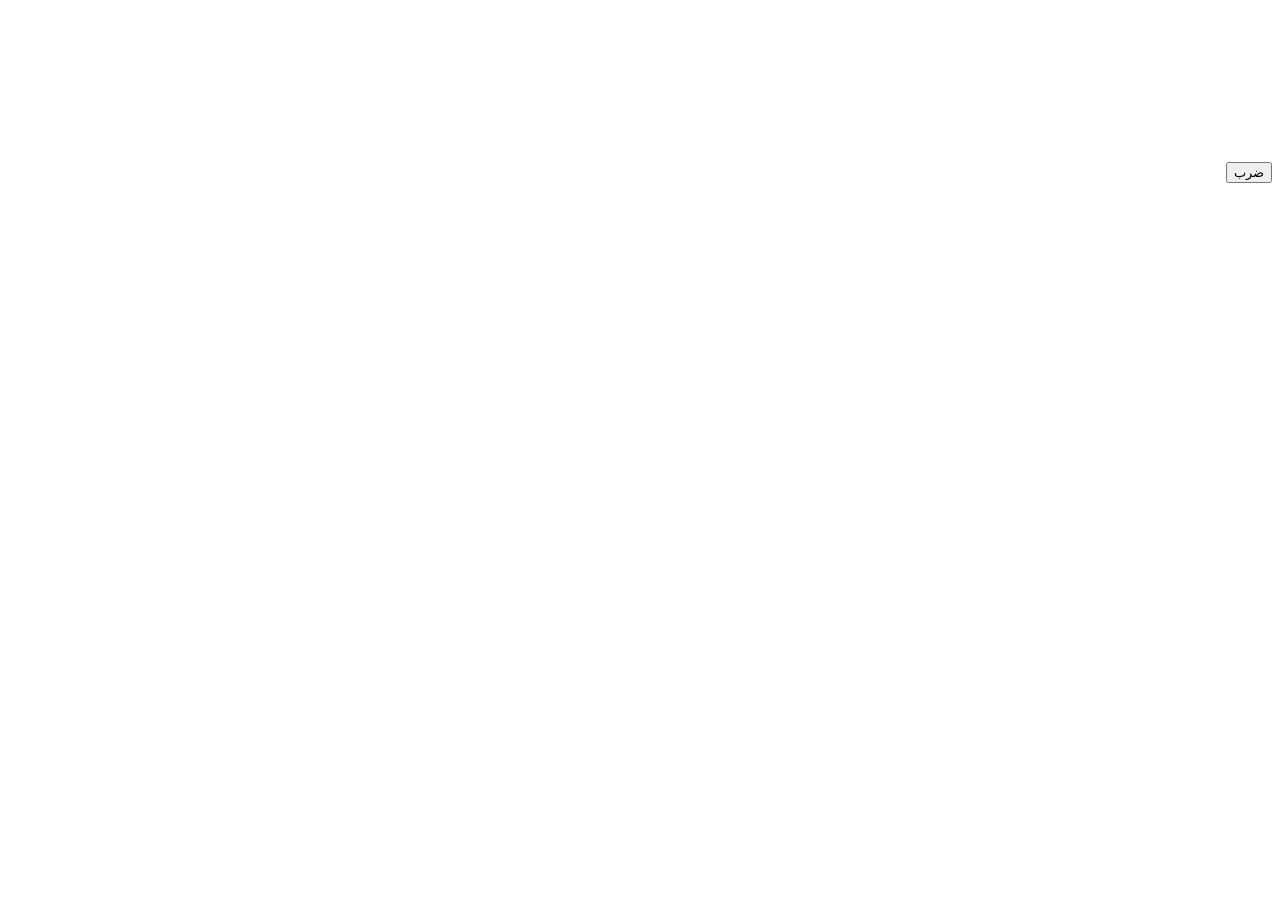
==== index.html @ cd76d31b "Add files via upload" ====
<!DOCTYPE html>
<html lang="ar" dir="rtl">
<head>
<meta charset="UTF-8" />
<meta name="viewport" content="width=device-width,initial-scale=1,maximum-scale=1,user-scalable=no" />
<meta name="theme-color" content="#0b0d14" />
<link rel="manifest" href="manifest.json" />
<link rel="stylesheet" href="css/style.css" />
<title>صيّاد الظلال</title>
</head>
<body>
<canvas id="c"></canvas>

<div id="hud" class="hidden">
  <div id="info"><span id="lbl"></span><span id="gold"></span></div>
  <div class="bar" id="hp"><i></i></div>
  <div class="bar" id="mp"><i></i></div>
  <div class="bar" id="xp"><i></i></div>
  <div id="wave"></div>
</div>
<div id="joy" class="hidden"><div id="knob"></div></div>
<div id="skills" class="hidden"></div>
<button id="atk" class="hidden">ضرب</button>
<div id="toast" class="hidden"></div>
<div id="menu" class="screen"></div>
<div id="panel" class="screen hidden"></div>

<script src="js/data.js"></script>
<script src="js/sprites.js"></script>
<script src="js/state.js"></script>
<script src="js/world.js"></script>
<script src="js/combat.js"></script>
<script src="js/render.js"></script>
<script src="js/ui.js"></script>
<script src="js/input.js"></script>
<script src="js/main.js"></script>
<script>
if ('serviceWorker' in navigator) navigator.serviceWorker.register('sw.js').catch(() => {});
</script>
</body>
</html>
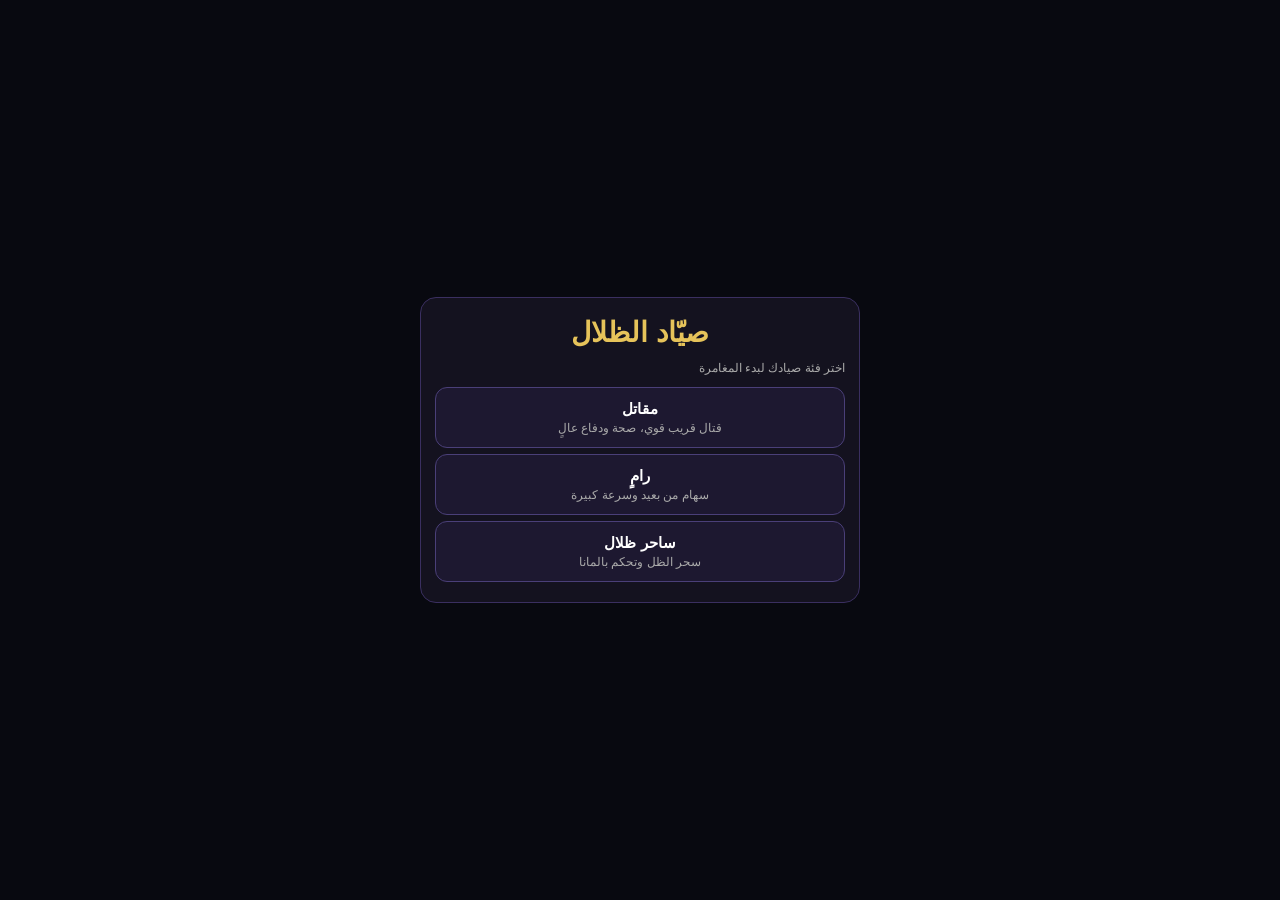
==== commit 6f5abf32: "Update paths for manifest, styles, and scripts" ====
--- a/index.html
+++ b/index.html
@@ -1,11 +1,12 @@
+
 <!DOCTYPE html>
 <html lang="ar" dir="rtl">
 <head>
 <meta charset="UTF-8" />
 <meta name="viewport" content="width=device-width,initial-scale=1,maximum-scale=1,user-scalable=no" />
 <meta name="theme-color" content="#0b0d14" />
-<link rel="manifest" href="manifest.json" />
-<link rel="stylesheet" href="css/style.css" />
+<link rel="manifest" href="./manifest.json" />
+<link rel="stylesheet" href="./style.css" />
 <title>صيّاد الظلال</title>
 </head>
 <body>
@@ -18,6 +19,7 @@
   <div class="bar" id="xp"><i></i></div>
   <div id="wave"></div>
 </div>
+
 <div id="joy" class="hidden"><div id="knob"></div></div>
 <div id="skills" class="hidden"></div>
 <button id="atk" class="hidden">ضرب</button>
@@ -25,17 +27,20 @@
 <div id="menu" class="screen"></div>
 <div id="panel" class="screen hidden"></div>
 
-<script src="js/data.js"></script>
-<script src="js/sprites.js"></script>
-<script src="js/state.js"></script>
-<script src="js/world.js"></script>
-<script src="js/combat.js"></script>
-<script src="js/render.js"></script>
-<script src="js/ui.js"></script>
-<script src="js/input.js"></script>
-<script src="js/main.js"></script>
+<script src="./data.js"></script>
+<script src="./sprites.js"></script>
+<script src="./state.js"></script>
+<script src="./world.js"></script>
+<script src="./combat.js"></script>
+<script src="./render.js"></script>
+<script src="./ui.js"></script>
+<script src="./input.js"></script>
+<script src="./main.js"></script>
+
 <script>
-if ('serviceWorker' in navigator) navigator.serviceWorker.register('sw.js').catch(() => {});
+if ('serviceWorker' in navigator) {
+  navigator.serviceWorker.register('./sw.js').catch(() => {});
+}
 </script>
 </body>
 </html>
--- a/style.css
+++ b/style.css
@@ -0,0 +1,31 @@
+*{box-sizing:border-box;-webkit-tap-highlight-color:transparent;user-select:none}
+html,body{margin:0;height:100%;background:#0b0d14;color:#e8e6f0;font-family:Tahoma,"Segoe UI",Arial,sans-serif;overflow:hidden;touch-action:none}
+canvas{position:fixed;inset:0;width:100%;height:100%;display:block}
+.hidden{display:none!important}
+#hud{position:fixed;top:0;left:0;right:0;padding:8px 10px;pointer-events:none;z-index:5}
+#info{font-size:13px;display:flex;justify-content:space-between;gap:8px;text-shadow:0 1px 2px #000;margin-bottom:4px}
+.bar{height:10px;background:#222;border-radius:6px;overflow:hidden;margin-top:3px;border:1px solid #333}
+.bar>i{display:block;height:100%;width:100%;transition:width .15s}
+#hp>i{background:#e0523a}#mp>i{background:#4a8cff}#xp>i{background:#e6c35a}
+#wave{text-align:center;font-size:16px;margin-top:6px;text-shadow:0 2px 4px #000}
+#joy{position:fixed;left:20px;bottom:20px;width:130px;height:130px;border-radius:50%;background:rgba(255,255,255,.07);border:2px solid rgba(255,255,255,.2);touch-action:none;z-index:5}
+#knob{position:absolute;left:37px;top:37px;width:56px;height:56px;border-radius:50%;background:rgba(255,255,255,.3);pointer-events:none}
+#atk{position:fixed;right:20px;bottom:20px;width:96px;height:96px;border-radius:50%;border:none;background:#7a2fd1;color:#fff;font-size:18px;font-weight:bold;z-index:5;touch-action:none;font-family:inherit;box-shadow:0 4px 12px #0008}
+#skills{position:fixed;right:20px;bottom:130px;display:flex;flex-direction:column;gap:8px;z-index:5;max-height:55vh;overflow:hidden}
+.sk{width:58px;height:58px;border-radius:14px;border:2px solid #6c5cb0;background:#1d1830;color:#fff;font-size:11px;position:relative;overflow:hidden;touch-action:none;font-family:inherit;padding:2px}
+.sk .cd{position:absolute;inset:0;background:rgba(0,0,0,.6);display:none;align-items:center;justify-content:center;font-size:20px}
+.sk.cool .cd{display:flex}
+.screen{position:fixed;inset:0;background:rgba(8,9,16,.94);display:flex;flex-direction:column;padding:16px;overflow:auto;z-index:10}
+#panel{z-index:11}
+.box{width:100%;max-width:440px;background:#14121f;border:1px solid #3a2f60;border-radius:16px;padding:14px;margin:auto}
+h1{margin:4px 0 8px;color:#e6c35a;font-size:28px;text-align:center}
+h2{margin:4px 0 8px;color:#e6c35a}
+h3{margin:14px 0 6px;color:#b9a8ff}
+.btn{display:block;width:100%;padding:12px;margin:6px 0;border-radius:12px;border:1px solid #4a3f78;background:#1d1830;color:#fff;font-size:15px;font-family:inherit}
+.btn:disabled{opacity:.4}
+.mini{padding:6px 9px;border-radius:8px;border:1px solid #4a3f78;background:#1d1830;color:#fff;font-family:inherit;font-size:13px}
+.mini:disabled{opacity:.4}
+.row{display:flex;justify-content:space-between;align-items:center;gap:8px;padding:7px 0;border-bottom:1px solid #22203a;font-size:14px}
+.small{font-size:12px;color:#aaa}
+.rar-common{color:#ddd}.rar-rare{color:#4a8cff}.rar-epic{color:#b26cff}.rar-legendary{color:#ffb84a}
+#toast{position:fixed;top:110px;left:50%;transform:translateX(-50%);background:rgba(20,18,31,.95);border:1px solid #6c5cb0;padding:10px 16px;border-radius:12px;z-index:20;font-size:14px;white-space:nowrap}
